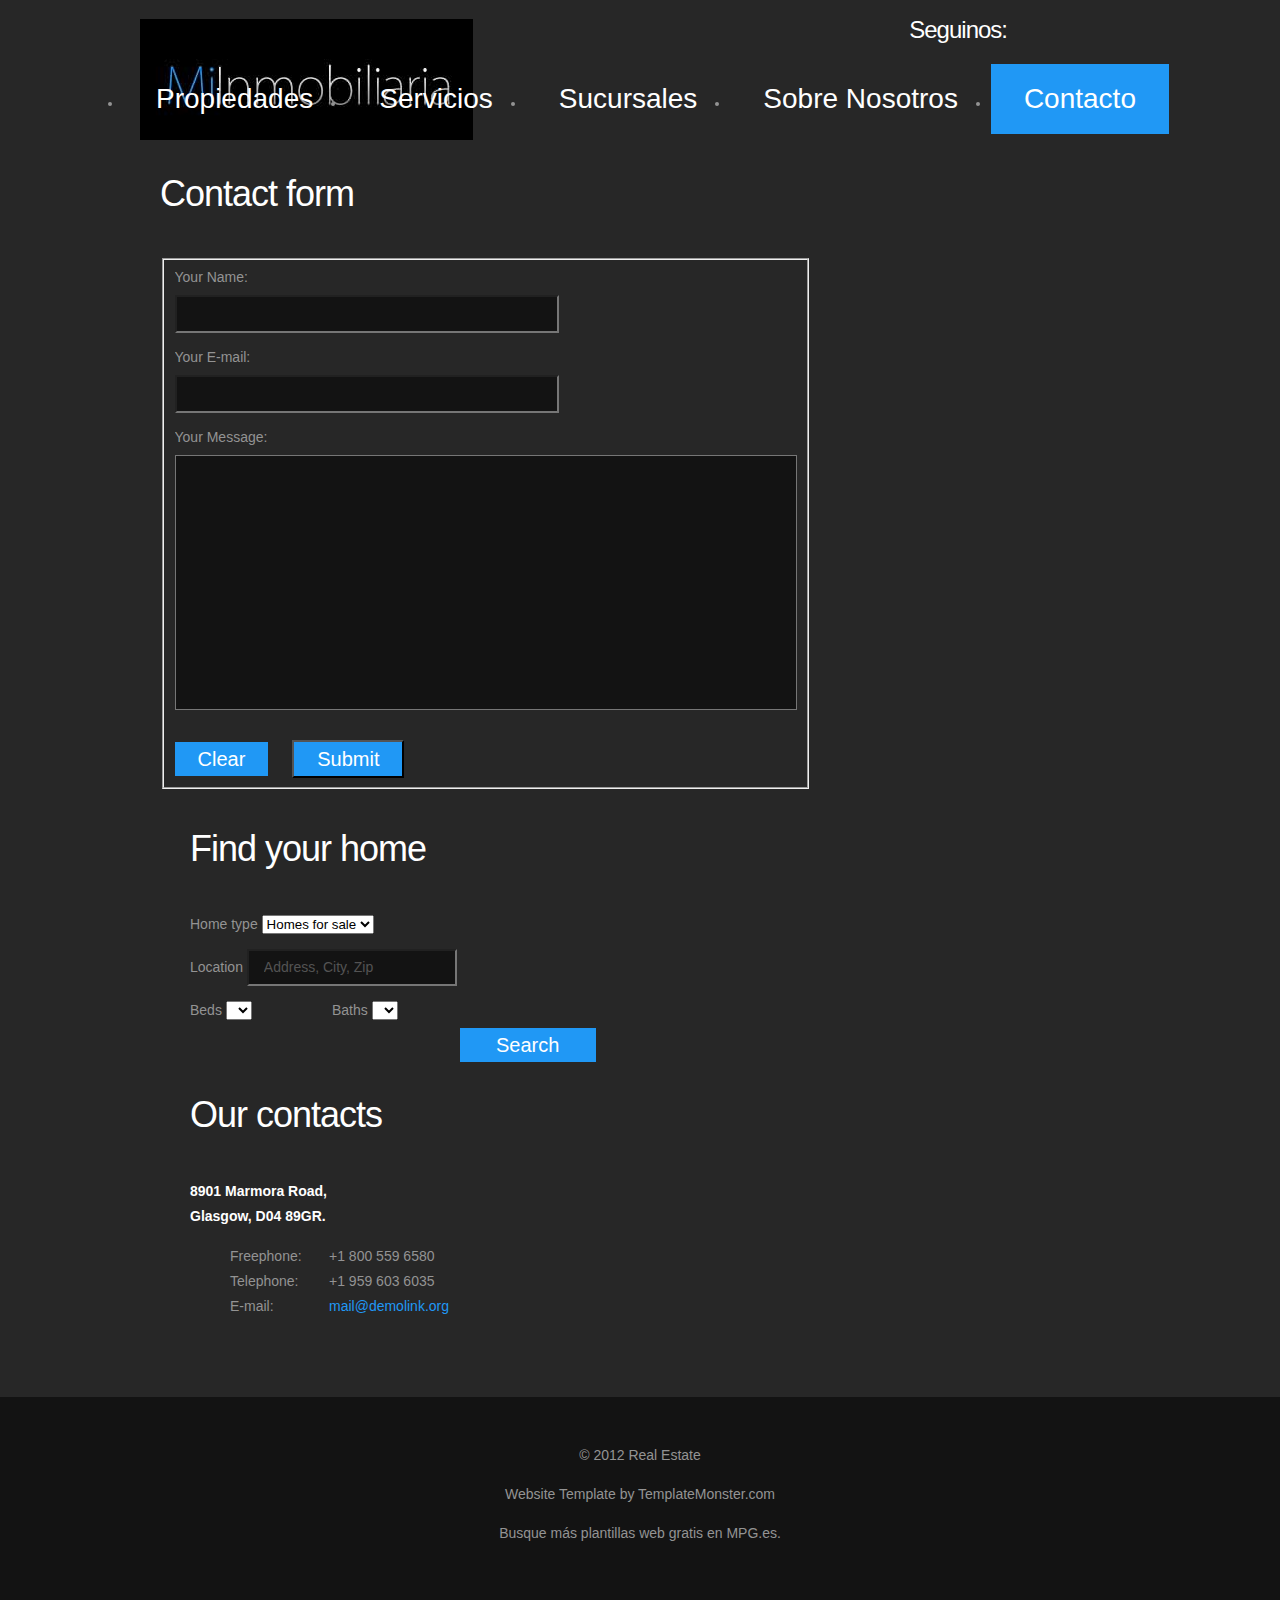
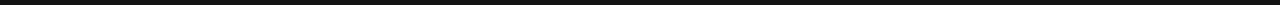
==== php/contacto.html @ 55ec0de8 "Merge 92491761f01301d7d7dbabb56c1d5e33083cde2e into f79d98509247d158e5915ec096958b2ce330ae39" ====
<!DOCTYPE html>
<html lang="en">
<head>
    <title>Contacts</title>
    <meta charset="utf-8">
    <link rel="stylesheet" type="text/css" media="screen" href="../css/reset.css">
    <link rel="stylesheet" type="text/css" media="screen" href="../css/style.css">
    <link rel="stylesheet" type="text/css" media="screen" href="../css/grid_12.css">
    <link rel="stylesheet" type="text/css" media="screen" href="../css/slider-2.css">
    <link rel="stylesheet" type="text/css" media="screen" href="../css/jqtransform.css">
    <script src="../js/jquery-1.7.min.js"></script>
    <script src="../js/jquery.easing.1.3.js"></script>
    <script src="../js/cufon-yui.js"></script>
    <script src="../js/vegur_400.font.js"></script>
    <script src="../js/Vegur_bold_700.font.js"></script>
    <script src="../js/cufon-replace.js"></script>
    <script src="../js/tms-0.4.x.js"></script>
    <script src="../js/jquery.jqtransform.js"></script>
    <script src="../js/FF-cash.js"></script>    
    <script src="../js/jquery-validation-1.11.1/dist/jquery.validate.js"></script>
    <script>
		$(document).ready(function(){
			$('.form-1').jqTransform();					   	
			$('.slider')._TMS({
				show:0,
				pauseOnHover:true,
				prevBu:'.prev',
				nextBu:'.next',
				playBu:false,
				duration:1000,
				preset:'fade',
				pagination:true,
				pagNums:false,
				slideshow:7000,
				numStatus:false,
				banners:false,
				waitBannerAnimation:false,
				progressBar:false
			})		
		});
	</script>
	<!--[if lt IE 8]>
       <div style=' clear: both; text-align:center; position: relative;'>
         <a href="http://windows.microsoft.com/en-US/internet-explorer/products/ie/home?ocid=ie6_countdown_bannercode">
           <img src="http://storage.ie6countdown.com/assets/100/images/banners/warning_bar_0000_us.jpg" border="0" height="42" width="820" alt="You are using an outdated browser. For a faster, safer browsing experience, upgrade for free today." />
        </a>
      </div>
    <![endif]-->
    <!--[if lt IE 9]>
   		<script type="text/javascript" src="js/html5.js"></script>
    	<link rel="stylesheet" type="text/css" media="screen" href="css/ie.css">
	<![endif]-->
</head>
<body>
<div class="main">
<!--==============================header=================================-->
<header>
    <div>
        <h1><a href="index.html"><img src="../images/logo.jpg" alt=""></a></h1>
        <div class="social-icons">
        	<span>Seguinos:</span>
            <a href="https://www.plus.google.com" target="_blank" class="icon-3"></a>
            <a href="https://www.facebook.com" target="_blank" class="icon-2"></a>
            <a href="https://www.twitter.com/" target="_blank" class="icon-1"></a>
        </div>
        <div id="slide">		
            <div class="slider">
                <ul class="items">
                    <li><img src="../images/slider-1-small.jpg" alt="" /></li>
                    <li><img src="../images/slider-2-small.jpg" alt="" /></li>
                    <li><img src="../images/slider-3-small.jpg" alt="" /></li>
                </ul>
            </div>	
            <a href="#" class="prev"></a><a href="#" class="next"></a>
        </div>
        <nav>
            <ul class="menu">
                <li><a href="../index.php">Propiedades</a></li>
                <li><a href="servicios.php">Servicios</a></li>
                <li><a href="sucursales.php">Sucursales</a></li>
                <li><a href="sobre_nosotros.html">Sobre Nosotros</a></li>
                <li class="current"><a href="contacto.html">Contacto</a></li>
            </ul>
        </nav>
    </div>
</header>   
<!--==============================content================================-->
<section id="content"><div class="ic"></div>
    <div class="container_12">	
      <div class="grid_8">
        <h2 class="top-1 p3">Contact form</h2>
        <form id="form" method="post" >
          <fieldset>
            <label><strong>Your Name:</strong><input type="text" value="" required></label>
            <label><strong>Your E-mail:</strong><input type="text" value="" required></label>
            <label><strong>Your Message:</strong><textarea required></textarea></label>
            <div class="btns">
                <a href="#" class="button">Clear</a>
                <input type="submit" class="consulta"></input>
            </div>
          </fieldset>  
        </form> 
      </div>
      <div class="grid_4">
        <div class="left-1">
            <h2 class="top-1 p3">Find your home</h2>
            <form id="form-1" class="form-1 bot-2">
                <div class="select-1">
                    <label>Home type</label>
                    <select name="select" >
                        <option>Homes for sale</option>
                    </select>   
                </div>
                <div>
                    <label>Location</label>
                    <input type="text" value="Address, City, Zip" onBlur="if(this.value=='') this.value='Address, City, Zip'" onFocus="if(this.value =='Address, City, Zip' ) this.value=''"  />
                </div>
                <div class="select-2">
                    <label>Beds</label>
                    <select name="select" >
                        <option>&nbsp;</option>
                    </select>   
                </div>
                <div class="select-2 last">
                    <label>Baths</label>
                    <select name="select" >
                        <option>&nbsp;</option>
                    </select>   
                </div> 
                <a onClick="document.getElementById('form-1').submit()" class="button">Search</a>
                <div class="clear"></div>
            </form>
            <h2 class="p3">Our contacts</h2>
            <dl>
                <dt class="color-1 p2"><strong>8901 Marmora Road,<br>Glasgow, D04 89GR.</strong></dt>
                <dd><span>Freephone:</span>+1 800 559 6580</dd>
                <dd><span>Telephone:</span>+1 959 603 6035</dd>
                <dd><span>E-mail:</span><a href="#" class="link">mail@demolink.org</a></dd>
            </dl>
        </div>
      </div>
      <div class="clear"></div>
    </div>  
</section> 
</div>    
<!--==============================footer=================================-->
    <footer>
        <p>© 2012 Real Estate</p>
        <p><a rel="nofollow" href="http://templatemonster.com" target="_blank">Website Template</a> by TemplateMonster.com</p>
		<p>Busque m&aacute;s plantillas web gratis <a href="http://www.mejoresplantillasgratis.es" target="_blank">en MPG.es</a>.</p>
    </footer>	    
<script>
	Cufon.now();
</script>
</body>
</html>
---- css/style.css ----
/* Global properties ======================================================== */
html, body {width:100%; padding:0; margin:0;}
body {font:14px/25px Arial,Helvetica,sans-serif;color:#939393;min-width:1264px;background:#131313}
.ic {border:0;float:right;background:#fff;color:#f00;width:50%;line-height:10px;font-size:10px;margin:-220% 0 0 0;overflow:hidden;padding:0}
.main {width:100%; background:#272727;}
/***********************************************************************/
a {text-decoration:none; cursor:pointer;}
a:hover {text-decoration:none;}
a.button {background:#2098f5; font-size:20px; line-height:24px; color:#fff; display:inline-block; padding:5px 23px 5px 23px; }
a.button:hover {background:#131313; }
a.link {text-decoration:none; cursor:pointer; color:#2098f5; }
a.link:hover {text-decoration:underline;}
.color-1 { color:#fff;}
a.color-1:hover {text-decoration:underline;}
.font-3 {font-size:17px; line-height:33px; color:#292929;}
h2 { font-size:36px; line-height:45px; color:#fff; font-weight:normal; letter-spacing:-1px;}
h3 { font-size:24px; line-height:30px; color:#fff; font-weight:normal; }
ul {margin:0; padding:0;list-style-image:none;}
ul.list-1 li {padding:0px 0 0px 11px; line-height:25px; background:url(../images/marker.gif) 0 10px no-repeat;}
ul.list-1 li a { font-size:14px; color:#fff; line-height:25px;}
ul.list-1 li a:hover {color:#2098f5;}
/******************************************************************/
.clear {clear:both; line-height:0; font-size:0; width:100%;}
.wrapper {width:100%; overflow:hidden; position:relative}
.wrap {overflow:hidden; position:relative}
.extra-wrap {overflow:hidden;}
.fleft {float:left;}
.fright {float:right;}
.img-indent {float:left; margin:3px 30px 17px 0;}	
.img-margin{margin: 10px 10px 10px 0;}
.last {margin-right:0px !important;}
.img-radius {border-radius:4px;}

.top-1 {margin-top:37px;}
.top-2 {margin-top:29px;}
.top-3 {margin-top:21px;}
.top-4 {margin-top:31px;}
.top-5 {margin-top:12px;}

.left-1 {padding-left:30px;}

.bot-0 {padding-bottom:0 !important; margin-bottom:0 !important;}
.bot-1 {margin-bottom:39px;}
.bot-2 {margin-bottom:29px;}

.pad-1 {margin:13px 0px 12px 0px;}

.p1 {padding-bottom:25px;}
.p2 {padding-bottom:15px;}
.p3 {padding-bottom:12px;}
.p4 {padding-bottom:20px;}
.p5 {padding-bottom:23px;}
.p6 {padding-bottom:8px;}


/*********************************header*************************************/
header {width:100%; z-index:101; }
header>div {width:1264px; margin:0 auto; position:relative; }

h1 {position:absolute; left:132px; top:0px; display:inline-block; z-index:100;}

.social-icons {overflow:hidden; text-align:right; padding:17px 162px 13px 0; }
.social-icons span {display:inline-block; font-size:24px; line-height:28px; color:#fff; margin:-1px 20px 0 0; letter-spacing:-1px;}
.social-icons a {display:inline-block; width:23px; height:23px; float:right;}
.icon-1 {background:url(../images/icon-1.png) 0 0 no-repeat;}
.icon-2 {background:url(../images/icon-2.png) 0 0 no-repeat; margin-left:7px;}
.icon-3 {background:url(../images/icon-3.png) 0 0 no-repeat; margin-left:7px;}
.social-icons a:hover {background-color:#1e93f4;}

nav {position:absolute; left:85px; bottom:0; z-index:100; background:url(../images/nav-bg.png) 0 0 repeat;}
ul.menu {margin:0 29px 0 30px;}
ul.menu li {float:left; line-height:35px; margin:0px 0 0px 0px; background:transparent;}
ul.menu li a {font-size:28px; line-height:35px; color:#fff; display:block; padding: 17px 33px 18px 33px; }
ul.menu li:hover , ul.menu li.current {background:#2098f5;}

/*********************************content*************************************/
#content {width:960px; margin:0 auto; padding-bottom:78px;}

.line-1 {background:url(../images/line.png) 0 bottom repeat-x; padding-bottom:29px; margin-bottom:24px;}
.img-border {border:#fff 4px solid;}

.block-1>div {float:left; width:180px; margin-right:40px;}
.block-1>div h3 {margin:14px 0 4px 0;}
.block-1>div a.button {margin:18px 0 0px 0;}

.form-1 {}
.form-1 label {font:14px/25px Arial, Helvetica, sans-serif; color:#939393; padding-bottom:5px;}
.form-1 input {font-family:Arial, Helvetica, sans-serif; font-size:14px; color:#535353; background:#131313; padding:8px 10px 9px 15px;outline: medium none; margin-bottom:12px;}
.form-1 input[type=radio] {margin: 3px 5px 3px 20px;}
.form-1 .select-1 {width:270px; margin-bottom:12px;}
.form-1 .select-2 {width:128px; margin-right:14px; float:left;}
.form-1>a.button {margin-top:30px; padding-left:36px; padding-right:37px;}
.form-1 .precios {width:100px;}
.form-1 input[type=submit] {background:#2098f5; color:#fff; display:inline-block;}

.lists {overflow:hidden;}
.lists ul {float:left; margin-right:15px; width:120px;}
.lists-2 {margin:23px 0 23px 0; overflow:hidden;}
.lists-2 ul {float:left; margin-right:40px; width:180px;}

.block-2>a {float:left; margin-right:20px; display:inline-block;}
.inline { display: inline-block;}

.ultimas{width: 130px; display: inline; float: left; position: relative; margin: 0 10px;}

/****************************footer************************/
footer { width:100%; position:relative; overflow:hidden; text-align:center; padding:32px 0 45px 0; background:#131313;}
footer p, footer a {color:#939393;}
footer a:hover {text-decoration:underline;}

/**********************form**********************/
dl {margin:0px 0px 0 0px;}
dl dt {}
dl dd span { display:block; width:99px; float:left;}
dl dd {}
dl dd a {}
#form { margin: 0px 0 0px 0px; width:620px; }
#form input[type=text] {background:#131313;font: 14px Arial, Helvetica, sans-serif;color:#535353;padding:7px 10px 10px 15px;outline: medium none;width: 355px;height:17px;float:left;}
#form textarea {background:#131313; font: 14px Arial, Helvetica, sans-serif;color:#535353;height: 246px;outline: medium none;overflow: auto;padding: 7px 0px 0px 10px;width: 610px;resize:none;margin:0px 0 0 0;float:left;}
#form label {position:relative;overflow:hidden; display: block; padding-bottom:12px;}
#form label strong {font-weight:normal; display:block; padding-bottom:5px;}
.btns {text-align:left; width:620px; padding-top:18px;}
.btns a {display:inline-block; margin:0 20px 0 0px;}
.consulta {background:#2098f5; font-size:20px; line-height:24px; color:#fff; display:inline-block; padding:5px 23px 5px 23px;}
---- css/jqtransform.css ----
form.jqtransformdone label{
    display: block;
}
form.jqtransformdone div.rowElem{
	clear:both;
}
/* -------------
 * Selects
 * ------------- */
.jqTransformSelectWrapper {
	position:relative;
	margin:0;
	background:#131313;
	height:34px;
}

.jqTransformSelectWrapper div {
	font-family:Arial, Helvetica, sans-serif; font-size:14px; color:#535353;
	padding: 4px 30px 6px 15px;
	cursor:pointer;
	line-height:25px;
	
	
}

.jqTransformSelectWrapper  a.jqTransformSelectOpen {
	position:absolute;
	z-index:99;
	display:block;
	right:0px;
	top:0px;
	width: 38px;
	height: 34px;
	background: url(../images/select.gif) no-repeat 0 0;
}
.jqTransformSelectWrapper  a.jqTransformSelectOpen:hover {background-position:0 bottom;}
.jqTransformSelectWrapper ul {
	background:#131313;
    display: none;
    height: 150px;
    margin: 0 0px 0 0 !important; 
    padding: 0;
	overflow-y:auto;
    position: absolute;
	left: 0px;
	top:34px !important;
	list-style: none;
	z-index:10;
}

.jqTransformSelectWrapper ul a {
	display: block;
    font-family:Arial, Helvetica, sans-serif; font-size:14px; line-height:25px; color:#535353;
	font-weight:normal;
	padding-left:15px;
}

.jqTransformSelectWrapper ul a.selected {
	color: #939393;
}

.jqTransformSelectWrapper ul a:hover {
	color: #939393;
	background:#131313;
}
/* -------------
 * Hidden - used to hide the original form elements
 * ------------- */
.jqTransformHidden {display: none;}

/*
.jqTransformRadio {
background: transparent url(../images/radio.gif) no-repeat center top;
vertical-align: middle;
height: 19px;
width: 18px;
display: block;
}
a.jqTransformChecked {
background-position: center bottom;
}
*/
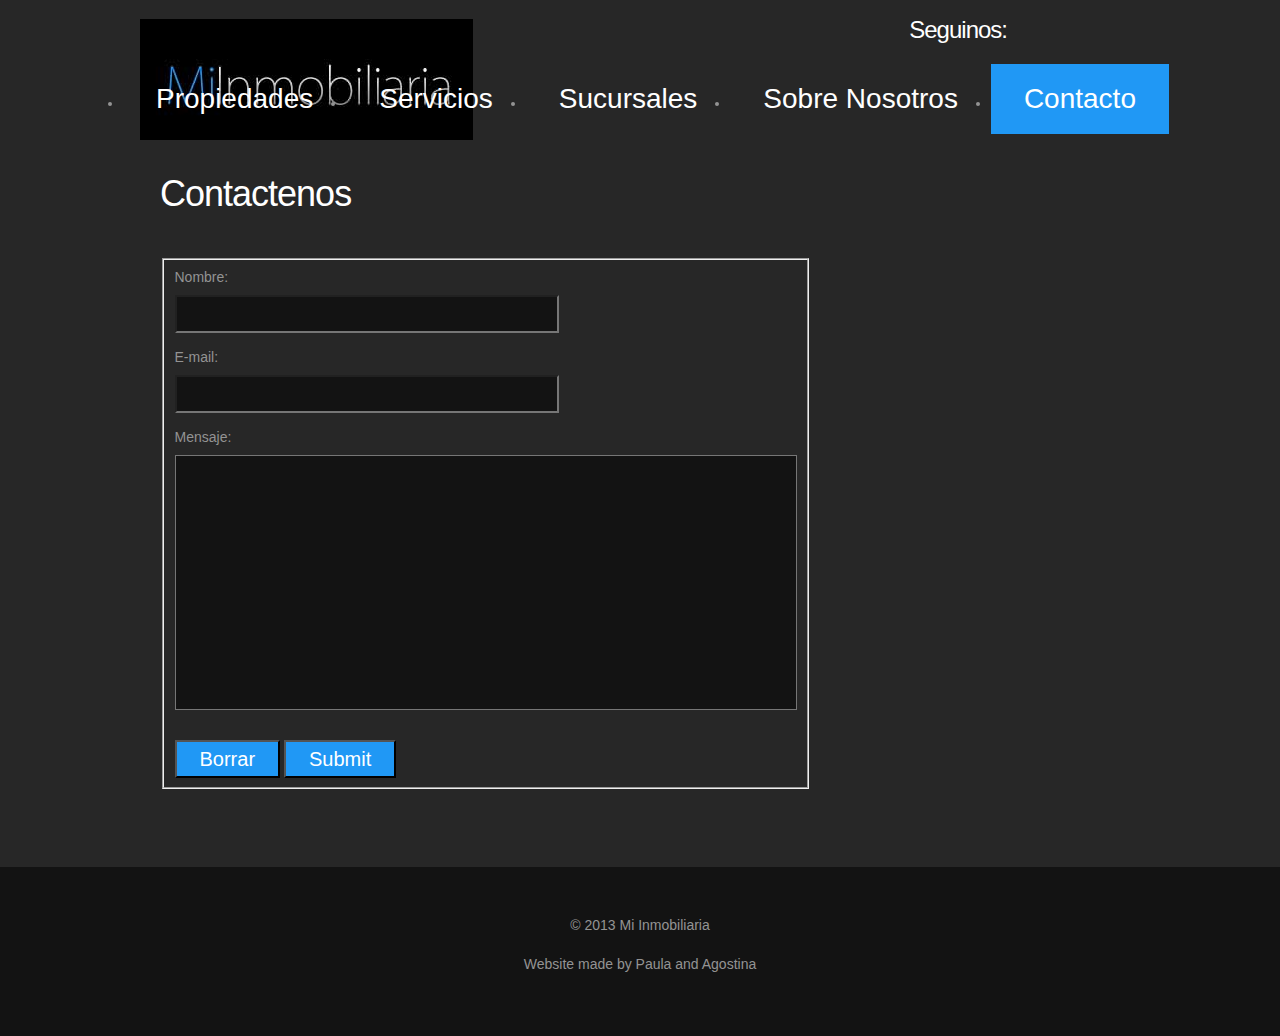
==== commit 28fc4ada: "Agregada lib y funcionalidad PDF" ====
--- a/php/contacto.html
+++ b/php/contacto.html
@@ -1,7 +1,7 @@
 <!DOCTYPE html>
 <html lang="en">
 <head>
-    <title>Contacts</title>
+    <title>Contacto</title>
     <meta charset="utf-8">
     <link rel="stylesheet" type="text/css" media="screen" href="../css/reset.css">
     <link rel="stylesheet" type="text/css" media="screen" href="../css/style.css">
@@ -56,7 +56,7 @@
 <!--==============================header=================================-->
 <header>
     <div>
-        <h1><a href="index.html"><img src="../images/logo.jpg" alt=""></a></h1>
+        <h1><a href="../php/index.php"><img src="../images/logo.jpg" alt=""></a></h1>
         <div class="social-icons">
         	<span>Seguinos:</span>
             <a href="https://www.plus.google.com" target="_blank" class="icon-3"></a>
@@ -75,11 +75,11 @@
         </div>
         <nav>
             <ul class="menu">
-                <li><a href="../index.php">Propiedades</a></li>
-                <li><a href="servicios.php">Servicios</a></li>
-                <li><a href="sucursales.php">Sucursales</a></li>
-                <li><a href="sobre_nosotros.html">Sobre Nosotros</a></li>
-                <li class="current"><a href="contacto.html">Contacto</a></li>
+                <li><a href="../php/index.php">Propiedades</a></li>
+                <li><a href="../php/servicios.php">Servicios</a></li>
+                <li><a href="../php/sucursales.html">Sucursales</a></li>
+                <li><a href="../php/sobre_nosotros.html">Sobre Nosotros</a></li>
+                <li class="current"><a href="../php/contacto.html">Contacto</a></li>
             </ul>
         </nav>
     </div>
@@ -87,68 +87,29 @@
 <!--==============================content================================-->
 <section id="content"><div class="ic"></div>
     <div class="container_12">	
-      <div class="grid_8">
-        <h2 class="top-1 p3">Contact form</h2>
-        <form id="form" method="post" >
-          <fieldset>
-            <label><strong>Your Name:</strong><input type="text" value="" required></label>
-            <label><strong>Your E-mail:</strong><input type="text" value="" required></label>
-            <label><strong>Your Message:</strong><textarea required></textarea></label>
-            <div class="btns">
-                <a href="#" class="button">Clear</a>
-                <input type="submit" class="consulta"></input>
-            </div>
-          </fieldset>  
-        </form> 
-      </div>
-      <div class="grid_4">
-        <div class="left-1">
-            <h2 class="top-1 p3">Find your home</h2>
-            <form id="form-1" class="form-1 bot-2">
-                <div class="select-1">
-                    <label>Home type</label>
-                    <select name="select" >
-                        <option>Homes for sale</option>
-                    </select>   
-                </div>
-                <div>
-                    <label>Location</label>
-                    <input type="text" value="Address, City, Zip" onBlur="if(this.value=='') this.value='Address, City, Zip'" onFocus="if(this.value =='Address, City, Zip' ) this.value=''"  />
-                </div>
-                <div class="select-2">
-                    <label>Beds</label>
-                    <select name="select" >
-                        <option>&nbsp;</option>
-                    </select>   
-                </div>
-                <div class="select-2 last">
-                    <label>Baths</label>
-                    <select name="select" >
-                        <option>&nbsp;</option>
-                    </select>   
-                </div> 
-                <a onClick="document.getElementById('form-1').submit()" class="button">Search</a>
-                <div class="clear"></div>
-            </form>
-            <h2 class="p3">Our contacts</h2>
-            <dl>
-                <dt class="color-1 p2"><strong>8901 Marmora Road,<br>Glasgow, D04 89GR.</strong></dt>
-                <dd><span>Freephone:</span>+1 800 559 6580</dd>
-                <dd><span>Telephone:</span>+1 959 603 6035</dd>
-                <dd><span>E-mail:</span><a href="#" class="link">mail@demolink.org</a></dd>
-            </dl>
-        </div>
-      </div>
-      <div class="clear"></div>
+		<div class="grid_8">
+			<h2 class="top-1 p3">Contactenos</h2>
+			<form id="form" method="post" action="javascript:alert('Mensaje enviado.');" >
+				<fieldset>
+					<label><strong>Nombre:</strong><input type="text" value="" required></label>
+					<label><strong>E-mail:</strong><input type="email" name="email" value="" required></label>
+					<label><strong>Mensaje:</strong><textarea required></textarea></label>
+					<div class="btns">
+						<input type="reset" class="consulta" value="Borrar"></input>
+						<input type="submit" class="consulta"></input>
+					</div>
+				</fieldset>  
+			</form> 
+		</div>
+		<div class="clear"></div>
     </div>  
 </section> 
 </div>    
 <!--==============================footer=================================-->
-    <footer>
-        <p>© 2012 Real Estate</p>
-        <p><a rel="nofollow" href="http://templatemonster.com" target="_blank">Website Template</a> by TemplateMonster.com</p>
-		<p>Busque m&aacute;s plantillas web gratis <a href="http://www.mejoresplantillasgratis.es" target="_blank">en MPG.es</a>.</p>
-    </footer>	    
+<footer>
+    <p>© 2013 Mi Inmobiliaria</p>
+    <p>Website made by Paula and Agostina</p>
+</footer> 	    
 <script>
 	Cufon.now();
 </script>
--- a/css/style.css
+++ b/css/style.css
@@ -52,6 +52,8 @@
 .p5 {padding-bottom:23px;}
 .p6 {padding-bottom:8px;}
 
+.hidden { display: none;}
+
 
 /*********************************header*************************************/
 header {width:100%; z-index:101; }
@@ -85,13 +87,16 @@
 
 .form-1 {}
 .form-1 label {font:14px/25px Arial, Helvetica, sans-serif; color:#939393; padding-bottom:5px;}
-.form-1 input {font-family:Arial, Helvetica, sans-serif; font-size:14px; color:#535353; background:#131313; padding:8px 10px 9px 15px;outline: medium none; margin-bottom:12px;}
+.form-1 input {margin:18px 0 0px 0;font-family:Arial, Helvetica, sans-serif; font-size:14px; color:#535353; background:#131313; padding:8px 10px 9px 15px;outline: medium none;}
 .form-1 input[type=radio] {margin: 3px 5px 3px 20px;}
 .form-1 .select-1 {width:270px; margin-bottom:12px;}
 .form-1 .select-2 {width:128px; margin-right:14px; float:left;}
 .form-1>a.button {margin-top:30px; padding-left:36px; padding-right:37px;}
 .form-1 .precios {width:100px;}
-.form-1 input[type=submit] {background:#2098f5; color:#fff; display:inline-block;}
+.form-1 input[type=submit] {background:#2098f5; color:#fff; display:inline-block;margin-top:30px; padding-left:36px; padding-right:37px;}
+.form-1 input[type=submit]:hover {background:#131313; }
+.consulta:hover {background:#131313; }
+#login input{ width: 100px; }
 
 .lists {overflow:hidden;}
 .lists ul {float:left; margin-right:15px; width:120px;}
@@ -116,6 +121,7 @@
 dl dd a {}
 #form { margin: 0px 0 0px 0px; width:620px; }
 #form input[type=text] {background:#131313;font: 14px Arial, Helvetica, sans-serif;color:#535353;padding:7px 10px 10px 15px;outline: medium none;width: 355px;height:17px;float:left;}
+#form input[type=email] {background:#131313;font: 14px Arial, Helvetica, sans-serif;color:#535353;padding:7px 10px 10px 15px;outline: medium none;width: 355px;height:17px;float:left;}
 #form textarea {background:#131313; font: 14px Arial, Helvetica, sans-serif;color:#535353;height: 246px;outline: medium none;overflow: auto;padding: 7px 0px 0px 10px;width: 610px;resize:none;margin:0px 0 0 0;float:left;}
 #form label {position:relative;overflow:hidden; display: block; padding-bottom:12px;}
 #form label strong {font-weight:normal; display:block; padding-bottom:5px;}
